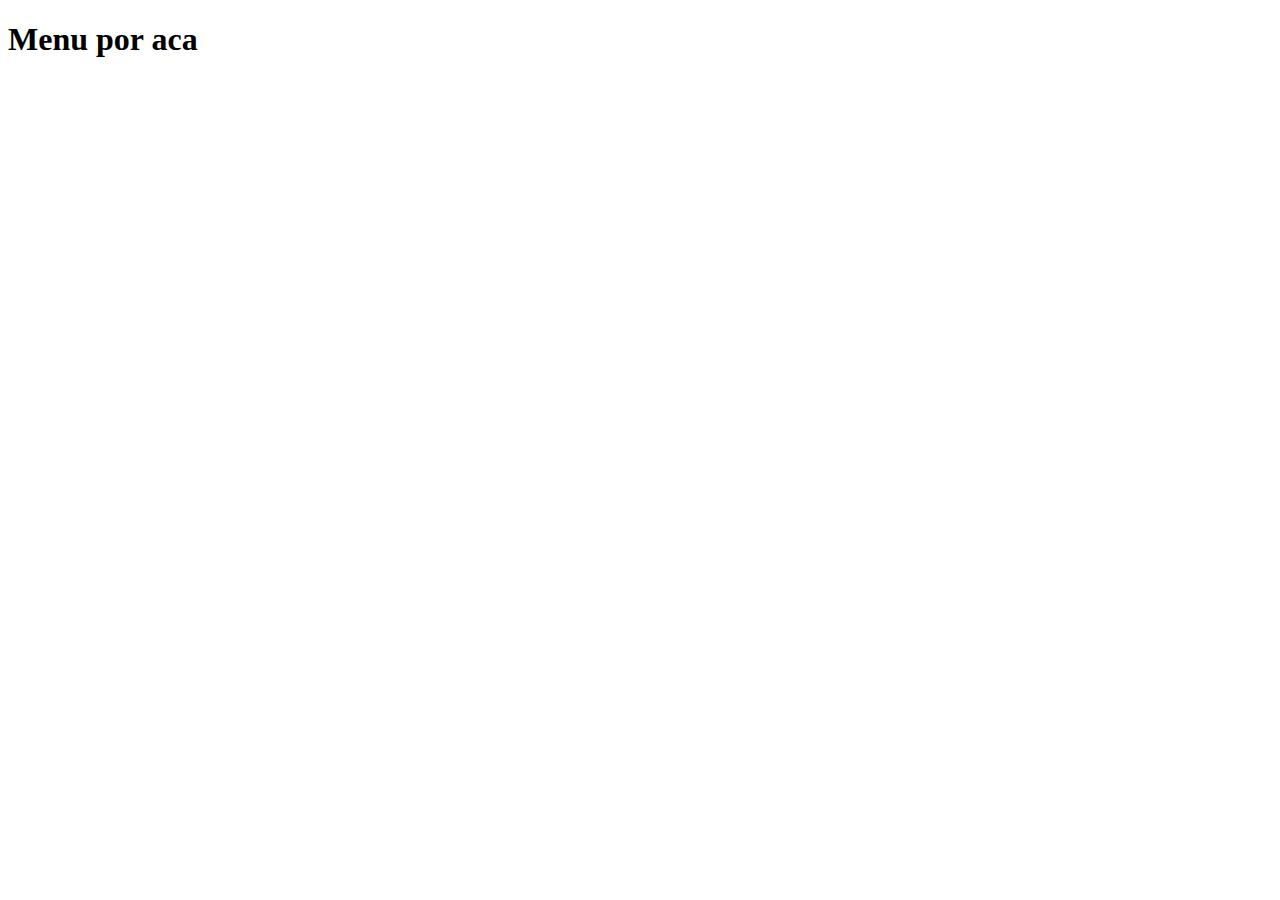
==== menu.html @ 7bcb5317 "Primer commit" ====
<!DOCTYPE html>
<html lang="es">

<head>
    <meta charset="UTF-8">
    <meta name="viewport" content="width=device-width, initial-scale=1.0">
    <title>Menu</title>
</head>

<body>
    <h1>Menu por aca </h1>
</body>

</html>
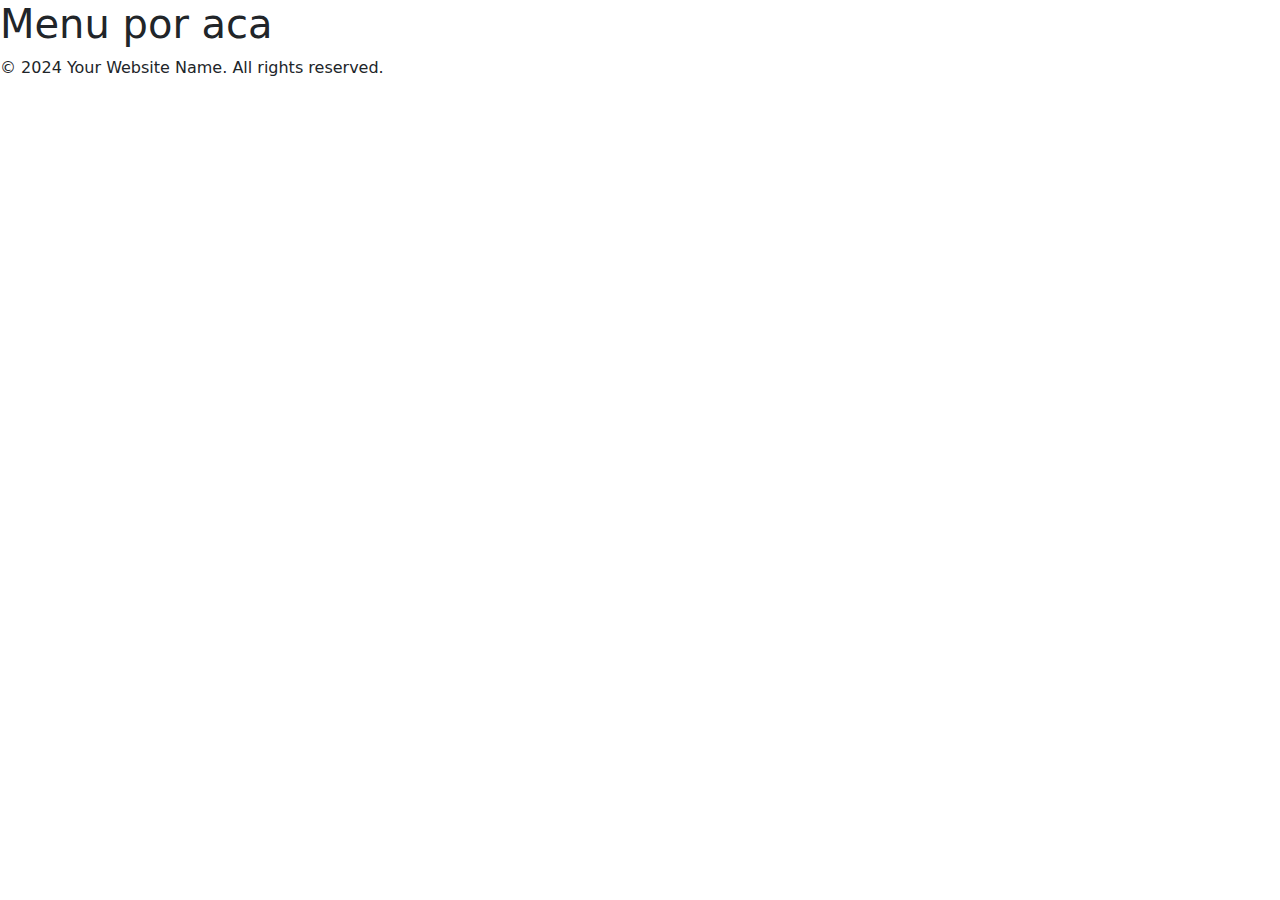
==== commit fe7404a1: "little changes applied" ====
--- a/menu.html
+++ b/menu.html
@@ -4,11 +4,15 @@
 <head>
     <meta charset="UTF-8">
     <meta name="viewport" content="width=device-width, initial-scale=1.0">
+    <link href="https://cdn.jsdelivr.net/npm/bootstrap@5.3.2/dist/css/bootstrap.min.css" rel="stylesheet">
     <title>Menu</title>
 </head>
 
 <body>
     <h1>Menu por aca </h1>
+    <footer>
+        <!-- Add your footer content here -->
+        <p>&copy; 2024 Your Website Name. All rights reserved.</p>
+    </footer>
 </body>
-
 </html>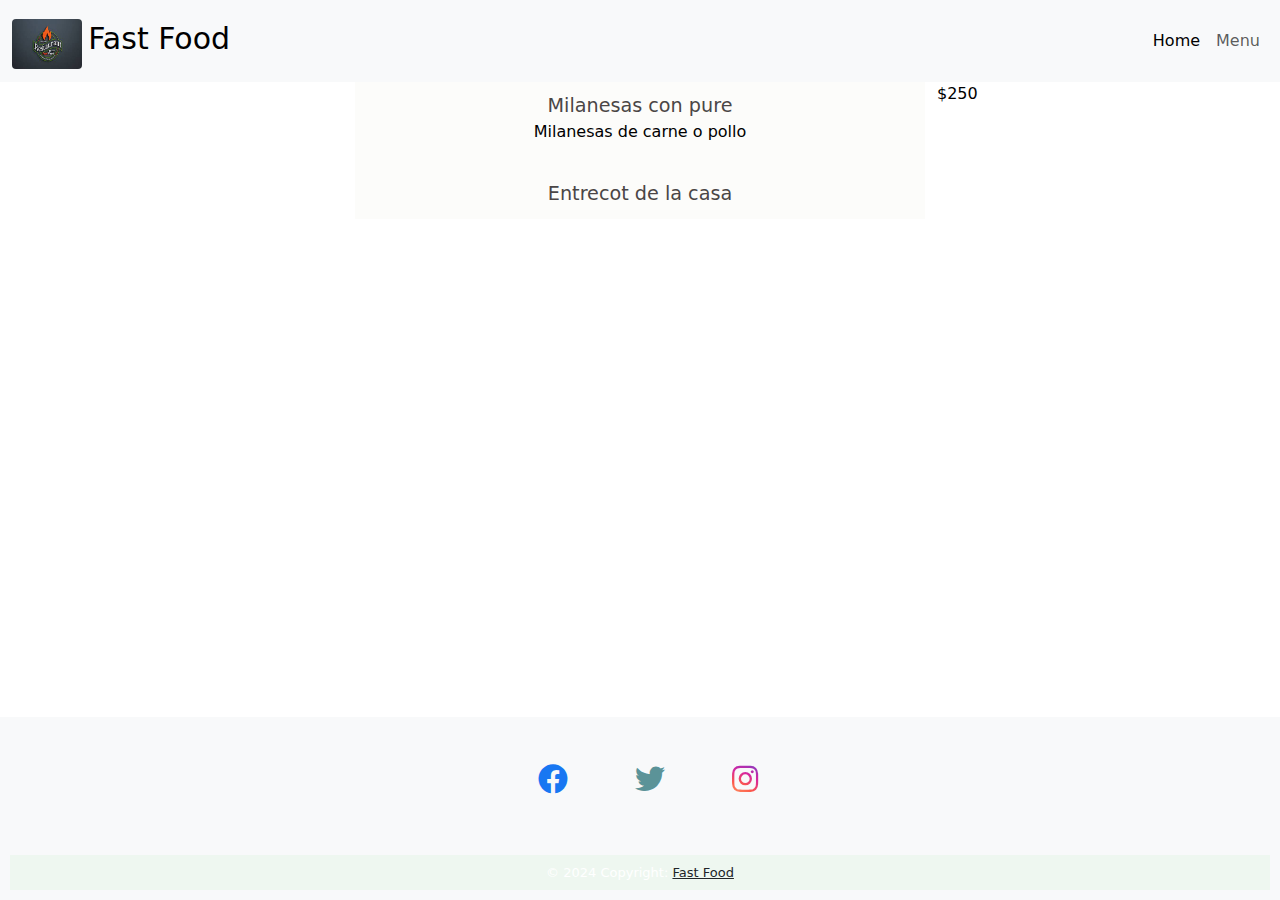
==== commit 32ce86e1: "Added more info" ====
--- a/menu.html
+++ b/menu.html
@@ -6,13 +6,88 @@
     <meta name="viewport" content="width=device-width, initial-scale=1.0">
     <link href="https://cdn.jsdelivr.net/npm/bootstrap@5.3.2/dist/css/bootstrap.min.css" rel="stylesheet">
     <title>Menu</title>
+    <link rel="stylesheet" href="css/styles.css">
+    <link rel="stylesheet" href="https://cdnjs.cloudflare.com/ajax/libs/font-awesome/5.15.3/css/all.min.css" />
 </head>
 
 <body>
-    <h1>Menu por aca </h1>
-    <footer>
-        <!-- Add your footer content here -->
-        <p>&copy; 2024 Your Website Name. All rights reserved.</p>
+    <nav class="navbar navbar-expand-lg bg-light">
+        <div class="container-fluid">
+            <a class="navbar-brand" href="#">
+                <img src="images/header-image.png" alt="Fast Food logo" width="70" height="50"
+                    class="d-inline-block rounded-1 ">
+                <label class="header-name-menu">Fast Food</label>
+            </a>
+            <button class="navbar-toggler" type="button" data-bs-toggle="collapse"
+                data-bs-target="#navbarSupportedContent" aria-controls="navbarSupportedContent" aria-expanded="false"
+                aria-label="Toggle navigation">
+                <span class="navbar-toggler-icon"></span>
+            </button>
+            <div class="collapse navbar-collapse" id="navbarSupportedContent">
+                <ul class="navbar-nav ms-auto">
+                    <li class="nav-item">
+                        <a class="nav-link active" aria-current="page" href="index.html">Home</a>
+                    </li>
+                    <li class="nav-item">
+                        <a class="nav-link" href="#">Menu</a>
+                    </li>
+                </ul>
+            </div>
+        </div>
+    </nav>
+    <div class="container text-center" id="menu">
+        <div class="row">
+            <div class="col">
+            </div>
+            <div id="menu-container" class="col-6">
+                <label id="menu-item-title">Milanesas con pure</label>
+                <p id="menu-description"> Milanesas de carne o pollo</p>
+            </div>
+            <div class="col">
+                <p id="menu-precio">$250</p>
+            </div>
+        </div>
+    </div>
+    <div class="container text-center" id="menu">
+        <div class="row">
+            <div class="col">
+            </div>
+            <div id="menu-container" class="col-6">
+                <label id="menu-item-title">Entrecot de la casa</label>
+            </div>
+            <div class="col">
+            </div>
+        </div>
+    </div>
+
+    <!-- Footer -->
+    <footer class="text-center bg-body-tertiary">
+        <!-- Grid container -->
+        <div class="container p-1">
+            <!-- Section: Social media -->
+            <section class="mb-4">
+                <!-- Facebook -->
+                <a data-mdb-ripple-init class="btn btn-link btn-floating btn-lg text-body m-1" href="#!" role="button"
+                    data-mdb-ripple-color="dark"><i class="fab fa-facebook"></i></a>
+
+                <!-- Twitter -->
+                <a data-mdb-ripple-init class="btn btn-link btn-floating btn-lg text-body m-1" href="#!" role="button"
+                    data-mdb-ripple-color="dark"><i class="fab fa-twitter"></i></a>
+                <!-- Instagram -->
+                <a data-mdb-ripple-init class="btn btn-link btn-floating btn-lg text-body m-1" href="#!" role="button"
+                    data-mdb-ripple-color="dark"><i class="fab fa-instagram"></i></a>
+            </section>
+            <!-- Section: Social media -->
+        </div>
+        <!-- Grid container -->
+
+        <!-- Copyright -->
+        <div class="text-center p-2" id="footer-letter" style="background-color: rgba(62, 209, 52, 0.05);">
+            © 2024 Copyright:
+            <a class="text-body" href="">Fast Food</a>
+        </div>
+        <!-- Copyright -->
     </footer>
 </body>
+
 </html>--- a/css/styles.css
+++ b/css/styles.css
@@ -0,0 +1,98 @@
+body {
+    display: flex;
+    flex-direction: column;
+    min-height: 100vh;
+    margin: 0;
+    padding: 0;
+    color: #ffffff;
+}
+
+#item {
+    font-size: large;
+    color: #ffffff;
+}
+
+footer {
+    margin-top: auto;
+    padding: 10px;
+    width: 100%;
+}
+
+.header-name {
+    padding-top: 3px;
+    font-size: 30px;
+    position: relative;
+    color: #ffffff;
+}
+
+.header-name-menu {
+    padding-top: 3px;
+    font-size: 30px;
+    position: relative;
+}
+
+#footer-letter {
+    font-size: small;
+    color: white;
+}
+
+.index-class {
+    background-image: url("../images/hamburguesa_con_queso.jpg");
+    background-size: cover;
+    background-position: center;
+    background-repeat: no-repeat;
+    background-attachment: fixed;
+
+}
+
+.fab {
+    padding: 20px;
+    font-size: 30px;
+    width: 50px;
+    text-align: center;
+    text-decoration: none;
+}
+
+/* Add a hover effect if you want */
+.fab:hover {
+    opacity: 0.7;
+}
+
+/* Set a specific color for each brand */
+
+/* Facebook */
+.fa-facebook {
+    color: #1877f2;;
+}
+
+/* Twitter */
+.fa-twitter {
+    color: rgb(91, 147, 152);
+}
+
+/* Instagram */
+.fa-instagram {
+    background: radial-gradient(circle at 30% 107%, #fdf497 0%, #fdf497 5%, #fd5949 45%, #d6249f 60%, #285AEB 90%);
+    -webkit-background-clip: text;
+    /* Also define standard property for compatibility */
+    background-clip: text;
+    -webkit-text-fill-color: transparent;
+}
+
+/* Menu items */
+#menu-container{
+    color: black;
+    padding: 10px;
+    background-color: rgb(252, 252, 250);
+    
+}
+
+#menu-item-title{
+    color: rgb(74, 70, 70);
+    font-size: larger;
+}
+
+#menu-precio{
+    color: black;
+    text-align: start;
+}
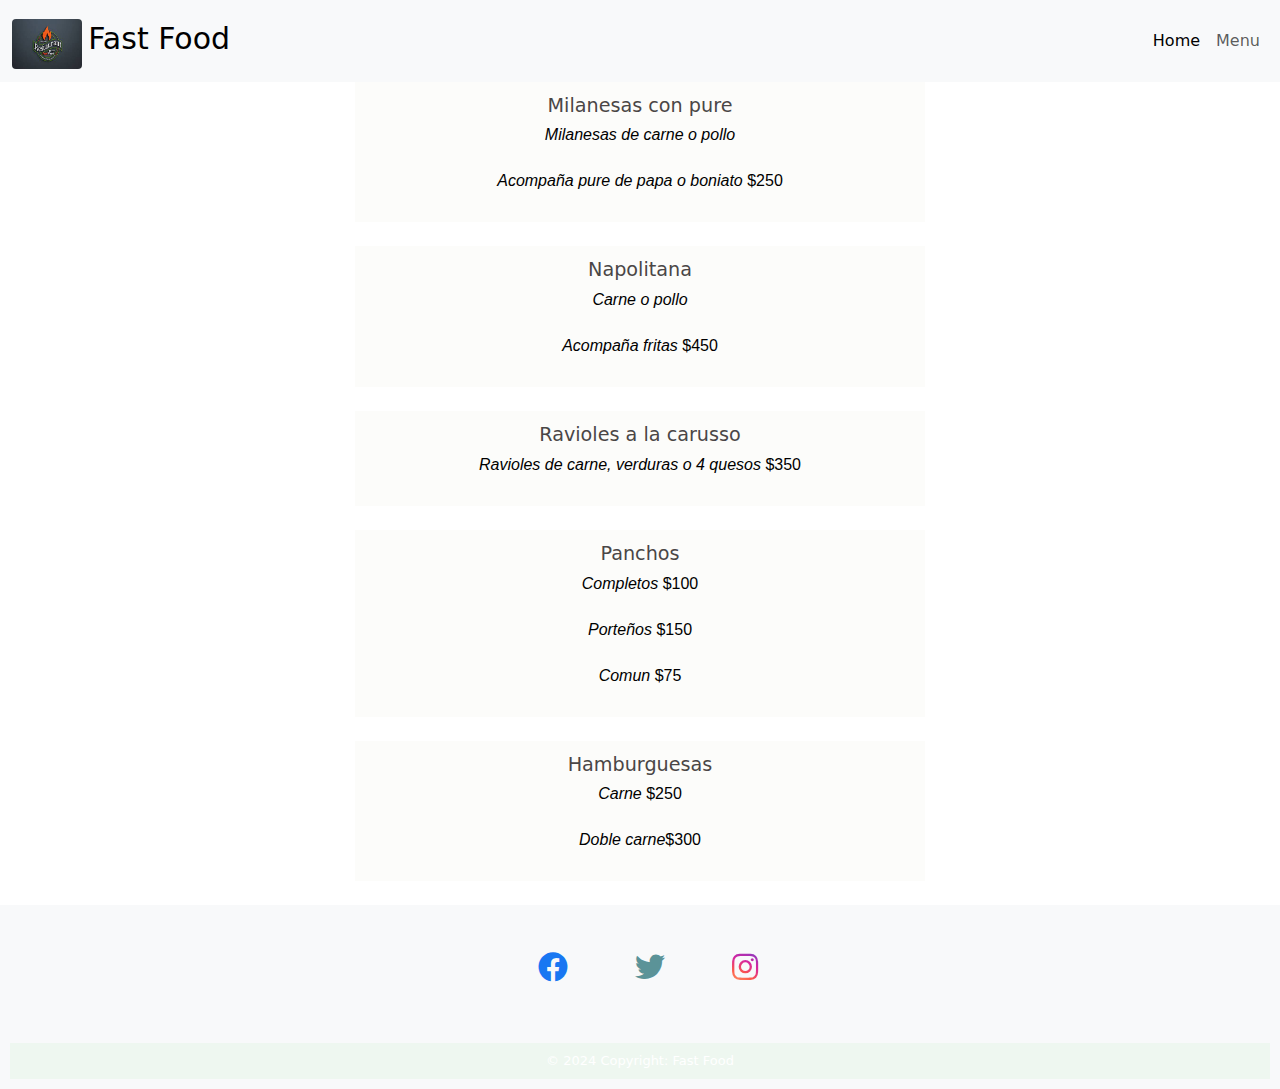
==== commit bddda270: "Added menu items" ====
--- a/menu.html
+++ b/menu.html
@@ -37,29 +37,79 @@
     </nav>
     <div class="container text-center" id="menu">
         <div class="row">
-            <div class="col">
+            <div class="col-3">
             </div>
             <div id="menu-container" class="col-6">
                 <label id="menu-item-title">Milanesas con pure</label>
-                <p id="menu-description"> Milanesas de carne o pollo</p>
+                <p id="menu-description"><i>Milanesas de carne o pollo</i></p>
+                <p id="menu-description"><i>Acompaña pure de papa o boniato </i><label>$250</label></p>
             </div>
-            <div class="col">
-                <p id="menu-precio">$250</p>
+            <div class="col-1">
+                <p id="menu-precio"></p>
             </div>
         </div>
     </div>
+    <br>
     <div class="container text-center" id="menu">
         <div class="row">
-            <div class="col">
+            <div class="col-3">
             </div>
             <div id="menu-container" class="col-6">
-                <label id="menu-item-title">Entrecot de la casa</label>
+                <label id="menu-item-title">Napolitana</label>
+                <p id="menu-description"><i>Carne o pollo</i></p>
+                <p id="menu-description"><i>Acompaña fritas </i><label> $450</label></p>
             </div>
-            <div class="col">
+            <div class="col-1">
+                <p id="menu-precio"></p>
             </div>
         </div>
     </div>
-
+    <br>
+    <div class="container text-center" id="menu">
+        <div class="row">
+            <div class="col-3">
+            </div>
+            <div id="menu-container" class="col-6">
+                <label id="menu-item-title">Ravioles a la carusso</label>
+                <p id="menu-description"><i>Ravioles de carne, verduras o 4 quesos </i><label> $350</label></p>
+            </div>
+            <div class="col-1">
+                <p id="menu-precio"></p>
+            </div>
+        </div>
+    </div>
+    <br>
+    <div class="container text-center" id="menu">
+        <div class="row">
+            <div class="col-3">
+            </div>
+            <div id="menu-container" class="col-6">
+                <label id="menu-item-title">Panchos</label>
+                <p id="menu-description"><i>Completos </i><label>$100</label></p>
+                <p id="menu-description"><i>Porteños </i><label>$150</label></p>
+                <p id="menu-description"><i>Comun </i><label>$75</label></p>
+            </div>
+            <div class="col-1">
+                <p id="menu-precio"></p>
+            </div>
+        </div>
+    </div>
+    <br>
+    <div class="container text-center" id="menu">
+        <div class="row">
+            <div class="col-3">
+            </div>
+            <div id="menu-container" class="col-6">
+                <label id="menu-item-title">Hamburguesas</label>
+                <p id="menu-description"><i>Carne </i><label> $250</label></p>
+                <p id="menu-description"><i>Doble carne</i><label> $300</label></p>
+            </div>
+            <div class="col-1">
+                <p id="menu-precio"></p>
+            </div>
+        </div>
+    </div>
+    <br>
     <!-- Footer -->
     <footer class="text-center bg-body-tertiary">
         <!-- Grid container -->
@@ -83,8 +133,7 @@
 
         <!-- Copyright -->
         <div class="text-center p-2" id="footer-letter" style="background-color: rgba(62, 209, 52, 0.05);">
-            © 2024 Copyright:
-            <a class="text-body" href="">Fast Food</a>
+            © 2024 Copyright: Fast Food
         </div>
         <!-- Copyright -->
     </footer>
--- a/css/styles.css
+++ b/css/styles.css
@@ -84,7 +84,6 @@
     color: black;
     padding: 10px;
     background-color: rgb(252, 252, 250);
-    
 }
 
 #menu-item-title{
@@ -94,5 +93,10 @@
 
 #menu-precio{
     color: black;
-    text-align: start;
+    text-align: center;
 }
+
+#menu-description{
+    font-family: 'Gill Sans', 'Gill Sans MT', Calibri, 'Trebuchet MS', sans-serif;
+    padding: 3px;
+}
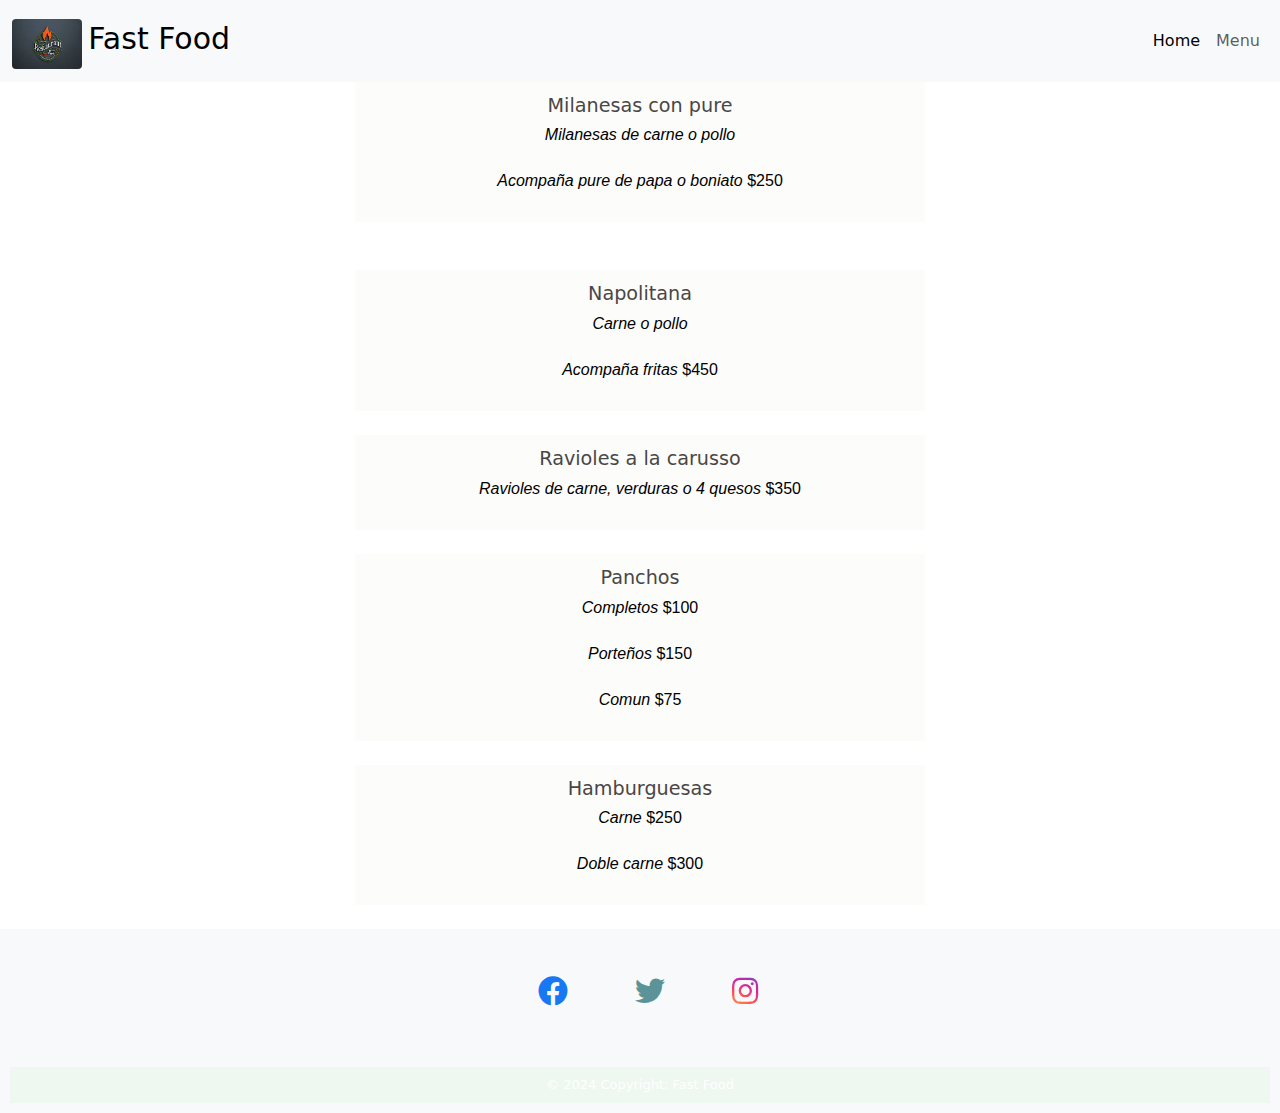
==== commit d80cf98a: "Added menu view" ====
--- a/menu.html
+++ b/menu.html
@@ -6,7 +6,9 @@
     <meta name="viewport" content="width=device-width, initial-scale=1.0">
     <link href="https://cdn.jsdelivr.net/npm/bootstrap@5.3.2/dist/css/bootstrap.min.css" rel="stylesheet">
     <title>Menu</title>
-    <link rel="stylesheet" href="css/styles.css">
+    <link rel="stylesheet" media="screen and (min-width: 900px)" href="css/styles.css">
+    <link rel="stylesheet" media="screen and (max-width: 600px)" href="css/litlescreens.css">
+   
     <link rel="stylesheet" href="https://cdnjs.cloudflare.com/ajax/libs/font-awesome/5.15.3/css/all.min.css" />
 </head>
 
@@ -37,22 +39,24 @@
     </nav>
     <div class="container text-center" id="menu">
         <div class="row">
-            <div class="col-3">
+            <div class="col-3" id="first-col">
+                holaa
             </div>
             <div id="menu-container" class="col-6">
                 <label id="menu-item-title">Milanesas con pure</label>
                 <p id="menu-description"><i>Milanesas de carne o pollo</i></p>
                 <p id="menu-description"><i>Acompaña pure de papa o boniato </i><label>$250</label></p>
             </div>
-            <div class="col-1">
-                <p id="menu-precio"></p>
+            <div class="col-6" id="last-col">
+                holaaaaaa
             </div>
         </div>
     </div>
     <br>
     <div class="container text-center" id="menu">
         <div class="row">
-            <div class="col-3">
+            <div class="col-3" id="first-col">
+                holaa
             </div>
             <div id="menu-container" class="col-6">
                 <label id="menu-item-title">Napolitana</label>
@@ -67,7 +71,8 @@
     <br>
     <div class="container text-center" id="menu">
         <div class="row">
-            <div class="col-3">
+            <div class="col-3" id="first-col">
+                holaa
             </div>
             <div id="menu-container" class="col-6">
                 <label id="menu-item-title">Ravioles a la carusso</label>
@@ -81,8 +86,10 @@
     <br>
     <div class="container text-center" id="menu">
         <div class="row">
-            <div class="col-3">
+            <div class="col-3" id="first-col">
+                holaa
             </div>
+        
             <div id="menu-container" class="col-6">
                 <label id="menu-item-title">Panchos</label>
                 <p id="menu-description"><i>Completos </i><label>$100</label></p>
@@ -97,12 +104,14 @@
     <br>
     <div class="container text-center" id="menu">
         <div class="row">
-            <div class="col-3">
+            <div class="col-3" id="first-col">
+                holaa
             </div>
+           
             <div id="menu-container" class="col-6">
                 <label id="menu-item-title">Hamburguesas</label>
                 <p id="menu-description"><i>Carne </i><label> $250</label></p>
-                <p id="menu-description"><i>Doble carne</i><label> $300</label></p>
+                <p id="menu-description"><i>Doble carne </i><label> $300</label></p>
             </div>
             <div class="col-1">
                 <p id="menu-precio"></p>
--- a/css/litlescreens.css
+++ b/css/litlescreens.css
@@ -0,0 +1,111 @@
+body {
+    display: flex;
+    flex-direction: column;
+    min-height: 100vh;
+    margin: 0;
+    padding: 0;
+    color: #ffffff;
+}
+
+#item {
+    font-size: large;
+    color: #ffffff;
+}
+
+footer {
+    margin-top: auto;
+    padding: 10px;
+    width: 100%;
+}
+
+.header-name {
+    padding-top: 3px;
+    font-size: 30px;
+    position: relative;
+    color: #ffffff;
+}
+
+.header-name-menu {
+    padding-top: 3px;
+    font-size: 30px;
+    position: relative;
+}
+
+#footer-letter {
+    font-size: small;
+    color: white;
+}
+
+.index-class {
+    background-image: url("../images/hamburguesa_con_queso.jpg");
+    background-size: cover;
+    background-position: center;
+    background-repeat: no-repeat;
+    background-attachment: fixed;
+
+}
+
+.fab {
+    padding: 20px;
+    font-size: 30px;
+    width: 50px;
+    text-align: center;
+    text-decoration: none;
+}
+
+/* Add a hover effect if you want */
+.fab:hover {
+    opacity: 0.7;
+}
+
+/* Set a specific color for each brand */
+
+/* Facebook */
+.fa-facebook {
+    color: #1877f2;;
+}
+
+/* Twitter */
+.fa-twitter {
+    color: rgb(91, 147, 152);
+}
+
+/*Instagram*/
+.fa-instagram {
+    background: radial-gradient(circle at 30% 107%, #fdf497 0%, #fdf497 5%, #fd5949 45%, #d6249f 60%, #285AEB 90%);
+    -webkit-background-clip: text;
+    /* Also define standard property for compatibility */
+    background-clip: text;
+    -webkit-text-fill-color: transparent;
+}
+
+/* Menu items */
+#menu-container{
+    color: black;
+    padding: 10px;
+    background-color: rgb(252, 252, 250);
+}
+
+#menu-item-title{
+    color: rgb(74, 70, 70);
+    font-size: larger;
+}
+
+#menu-precio{
+    color: black;
+    text-align: center;
+}
+
+#menu-description{
+    font-family: 'Gill Sans', 'Gill Sans MT', Calibri, 'Trebuchet MS', sans-serif;
+    padding: 3px;
+}
+
+#last-col{
+    display: none;
+    background-color: #d6249f;
+}
+#first-col{
+    display: none;
+    background-color: #285AEB;
+}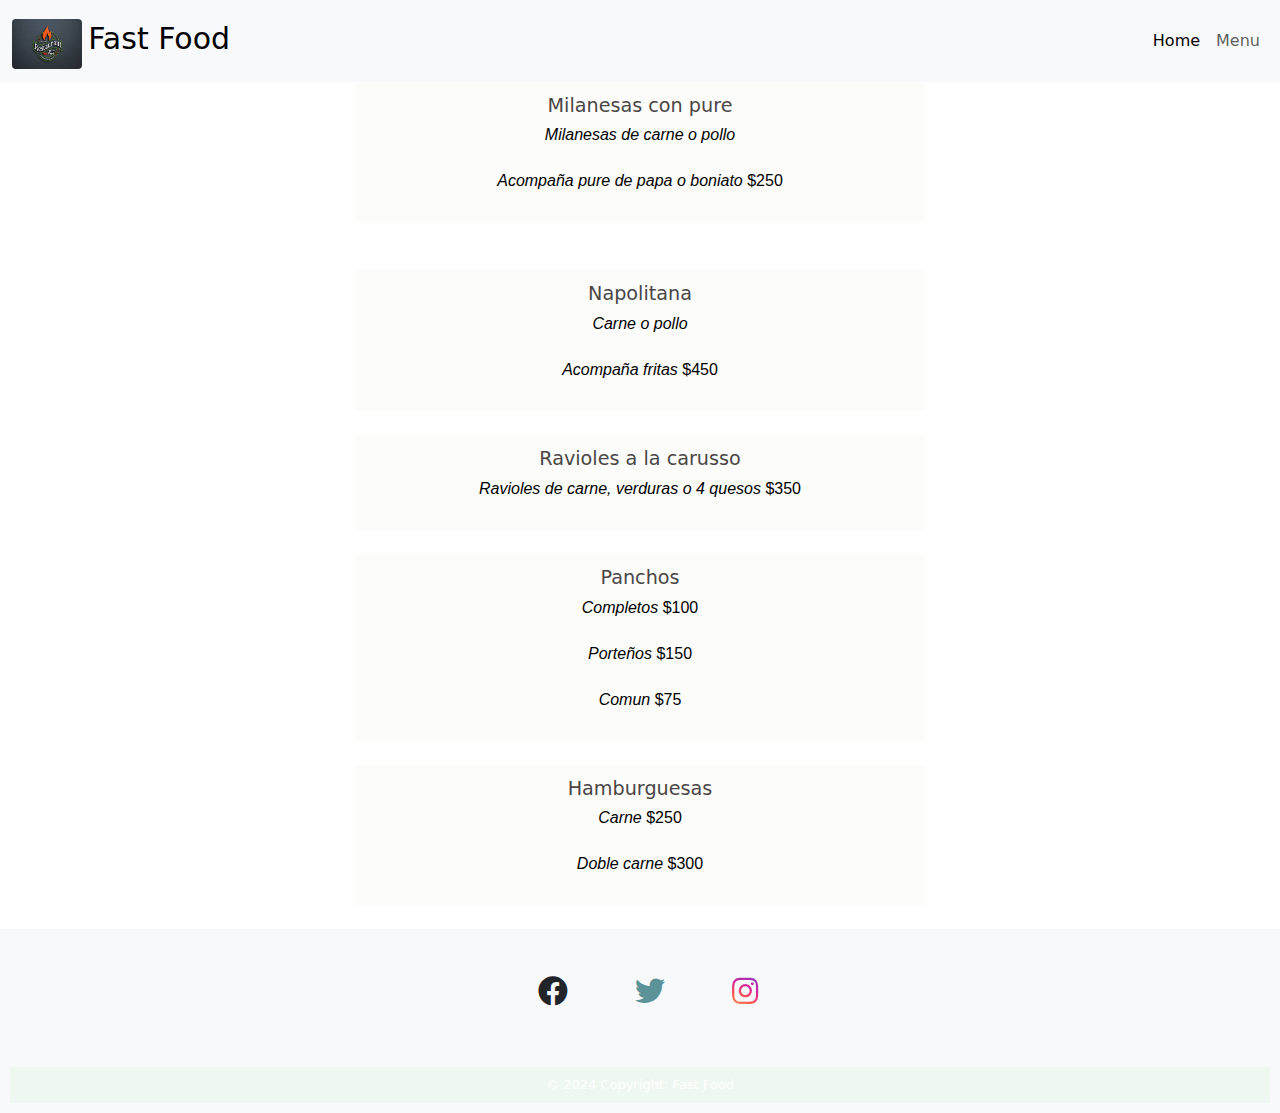
==== commit 0a88b302: "se agregaron algunas funcionalidades" ====
--- a/menu.html
+++ b/menu.html
@@ -6,9 +6,9 @@
     <meta name="viewport" content="width=device-width, initial-scale=1.0">
     <link href="https://cdn.jsdelivr.net/npm/bootstrap@5.3.2/dist/css/bootstrap.min.css" rel="stylesheet">
     <title>Menu</title>
-    <link rel="stylesheet" media="screen and (min-width: 900px)" href="css/styles.css">
-    <link rel="stylesheet" media="screen and (max-width: 600px)" href="css/litlescreens.css">
-   
+    <!--media="screen and (min-width: 900px)"-->
+    <link rel="stylesheet" href="css/styles.css">
+    <!--<link rel="stylesheet" media="screen and (max-width: 600px)" href="css/litlescreens.css">-->
     <link rel="stylesheet" href="https://cdnjs.cloudflare.com/ajax/libs/font-awesome/5.15.3/css/all.min.css" />
 </head>
 
@@ -107,7 +107,6 @@
             <div class="col-3" id="first-col">
                 holaa
             </div>
-           
             <div id="menu-container" class="col-6">
                 <label id="menu-item-title">Hamburguesas</label>
                 <p id="menu-description"><i>Carne </i><label> $250</label></p>
@@ -147,5 +146,4 @@
         <!-- Copyright -->
     </footer>
 </body>
-
 </html>--- a/css/styles.css
+++ b/css/styles.css
@@ -10,12 +10,6 @@
 #item {
     font-size: large;
     color: #ffffff;
-}
-
-footer {
-    margin-top: auto;
-    padding: 10px;
-    width: 100%;
 }
 
 .header-name {
@@ -31,6 +25,12 @@
     position: relative;
 }
 
+footer {
+    margin-top: auto;
+    padding: 10px;
+    width: 100%;
+}
+
 #footer-letter {
     font-size: small;
     color: white;
@@ -42,7 +42,6 @@
     background-position: center;
     background-repeat: no-repeat;
     background-attachment: fixed;
-
 }
 
 .fab {
@@ -61,13 +60,17 @@
 /* Set a specific color for each brand */
 
 /* Facebook */
-.fa-facebook {
-    color: #1877f2;;
+.fa-facebook-f {
+    color: rgb(59, 89, 152);
 }
 
 /* Twitter */
 .fa-twitter {
     color: rgb(91, 147, 152);
+}
+
+.fa-whatsapp {
+    color: rgb(37, 211, 102);
 }
 
 /* Instagram */
@@ -79,24 +82,86 @@
     -webkit-text-fill-color: transparent;
 }
 
+.fa-wpforms{
+    color: rgb(71, 94, 226);
+}
+
 /* Menu items */
-#menu-container{
+#menu-container {
     color: black;
     padding: 10px;
     background-color: rgb(252, 252, 250);
 }
 
-#menu-item-title{
+#menu-item-title {
     color: rgb(74, 70, 70);
     font-size: larger;
 }
 
-#menu-precio{
+#menu-precio {
     color: black;
     text-align: center;
 }
 
-#menu-description{
+#menu-description {
     font-family: 'Gill Sans', 'Gill Sans MT', Calibri, 'Trebuchet MS', sans-serif;
     padding: 3px;
 }
+
+/* Para el formulario de contacto */
+#contacto {
+    background-color: rgb(59, 89, 152);
+    color: white;
+    /* Cambia el color del texto para asegurar la legibilidad */
+    padding: 20px;
+    border-radius: 10px;
+    width: 35em;
+    position: relative;
+}
+
+
+
+/* Estilo para el botón de enviar */
+#submit-btn {
+    background-color: rgb(59, 89, 152);
+    color: white;
+    border: none;
+    padding: 10px 20px;
+    border-radius: 5px;
+    cursor: pointer;
+}
+
+input[type="text"],
+input[type="email"],
+textarea {
+    width: 100%;
+    padding: 5px;
+    /* Reduce el padding para reducir el tamaño */
+    margin-top: 5px;
+    /* Reduce el margen para ajustar el espacio */
+    font-size: 14px;
+    /* Ajusta el tamaño de fuente para mantener la legibilidad */
+    border-radius: 5px;
+    border: 1px solid #ccc;
+    box-sizing: border-box;
+}
+.close {
+    position: absolute; 
+    top: 5px; /* Adjust as needed */
+    right: 30px; /* Adjust as needed */
+    color: white;
+    font-size: 50px;
+    background: transparent;
+    border: none;
+    border-radius: 50%; /* Make it rounded */
+    transition: color 0.3s ease, transform 0.3s ease; /* Add transition effect */
+}
+
+.close:focus,
+.close:hover {
+    color: #f00;;
+    text-decoration: none;
+    cursor: pointer;
+    transform: rotate(360deg);
+    background-color: rgba(59, 89, 152, 0.8);
+}
